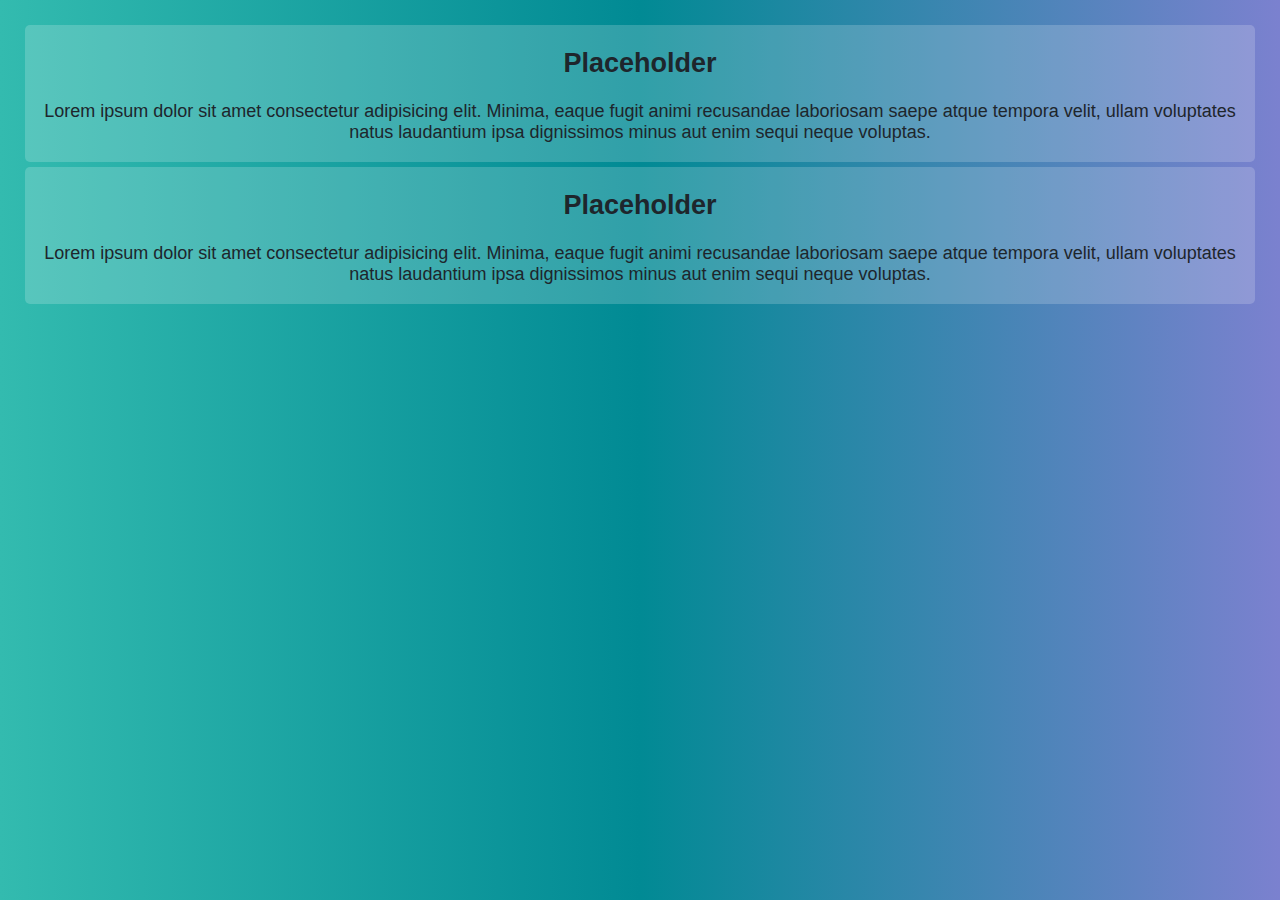
==== articles.html @ 7a152edb "Initial commit" ====
<!DOCTYPE html>
<meta name="viewport" content="width=device-width, initial-scale=1.0"> 
<html>
  <head>
    <title>Between Conversations</title>
    <link rel="stylesheet" href="styles.css" />
  </head>
  <body>
    <div id="links">
      <a href= "articles/blog.html"><div class="menu">        
        <h2>Placeholder</h2>
        <p>Lorem ipsum dolor sit amet consectetur adipisicing elit. Minima, eaque fugit animi recusandae laboriosam saepe atque tempora velit, ullam voluptates natus laudantium ipsa dignissimos minus aut enim sequi neque voluptas.</p>
      </div></a>
      <a href= "music.html"><div class="menu">        
        <h2>Placeholder</h2>
        <p>Lorem ipsum dolor sit amet consectetur adipisicing elit. Minima, eaque fugit animi recusandae laboriosam saepe atque tempora velit, ullam voluptates natus laudantium ipsa dignissimos minus aut enim sequi neque voluptas.</p>
      </div></a>
    </div>
  </body>
</html>
---- styles.css ----
body{
  background: linear-gradient(to right, #33bbaf,#018a94,#7b81cf);
  padding: 25px;
  margin:0 auto;
  max-width: 1400px;
  align-items: center;
}
.title {
  color: #1e262c;
  font-family: Helvetica, sans-serif;
  font-size: 40px;
  text-align: center;
}
@keyframes opacity {
  from {background: #ffffff30; scale: 1;}
  to {background: #ffffff60; scale: 1.02;}
}

.main {
  margin-bottom: 10px;
  border-radius: 10px;
  padding: 6px;
  font-size: 18px;
  color: #1e262c;
  background: #ffffff30;
  text-align: center;
  font-family: sans-serif;
  white-space: pre-line;
}
html {
  scroll-behavior: smooth;
}

.menu.animate {
  background: #000000;
  animation: foreward;
  animation-duration: 0.2s;
}

.menu {
  margin-bottom: 5px;
  border-radius: 5px;
  padding: 0.5px;
  font-size: 18px;
  color: #1e262c;
  background: #ffffff30;
  text-align: center;
  font-family: sans-serif;
  text-decoration: none;
  transition: 0.1s ease-out;
  border: none;
}
a:link {
  text-decoration: none;
  max-width: 500px;
}

a:visited {
  text-decoration: none;
  max-width: 500px;
}

a:hover {
  text-decoration: none;
  max-width: 500px;
}

a:active {
  text-decoration: none;
  max-width: 500px;
}
.menu:hover, .menu:active, .item:hover, .item:active {
  background: #ffffff60;
  scale: 1.01;
}

::selection {
	background: #9b77b99c;
	color: rgb(49, 49, 49);
}

.music {
  align-items: center;
  justify-items: center;
  justify-content: center;
  display: flex;
  flex-wrap: wrap;
}
.cover {
  display: inline-block;
  width: 150px;
  height: 150px;
  margin: auto;
  padding: 5px;
  vertical-align: middle;

}
.item {
  align-content: left;
  display: flex;
  margin: 5px;
  border-radius: 5px;
  padding: 5px;
  font-size: 18px;
  width: 400px;
  height: 160px;
  color: #1e262c;
  background: #ffffff30;
  text-align: left;
  font-family: sans-serif;
  text-decoration: none;
  overflow: hidden;
  transition: 0.1s ease-out;
  border: none;
}

.text h2 {
  margin: 0px;
}
.text p {
  margin: 1px;
  font-size: 15px;
  -webkit-hyphens: auto;
  -ms-hyphens: auto;
  hyphens: auto;
  overflow: hidden;
  text-overflow: ellipsis;

}
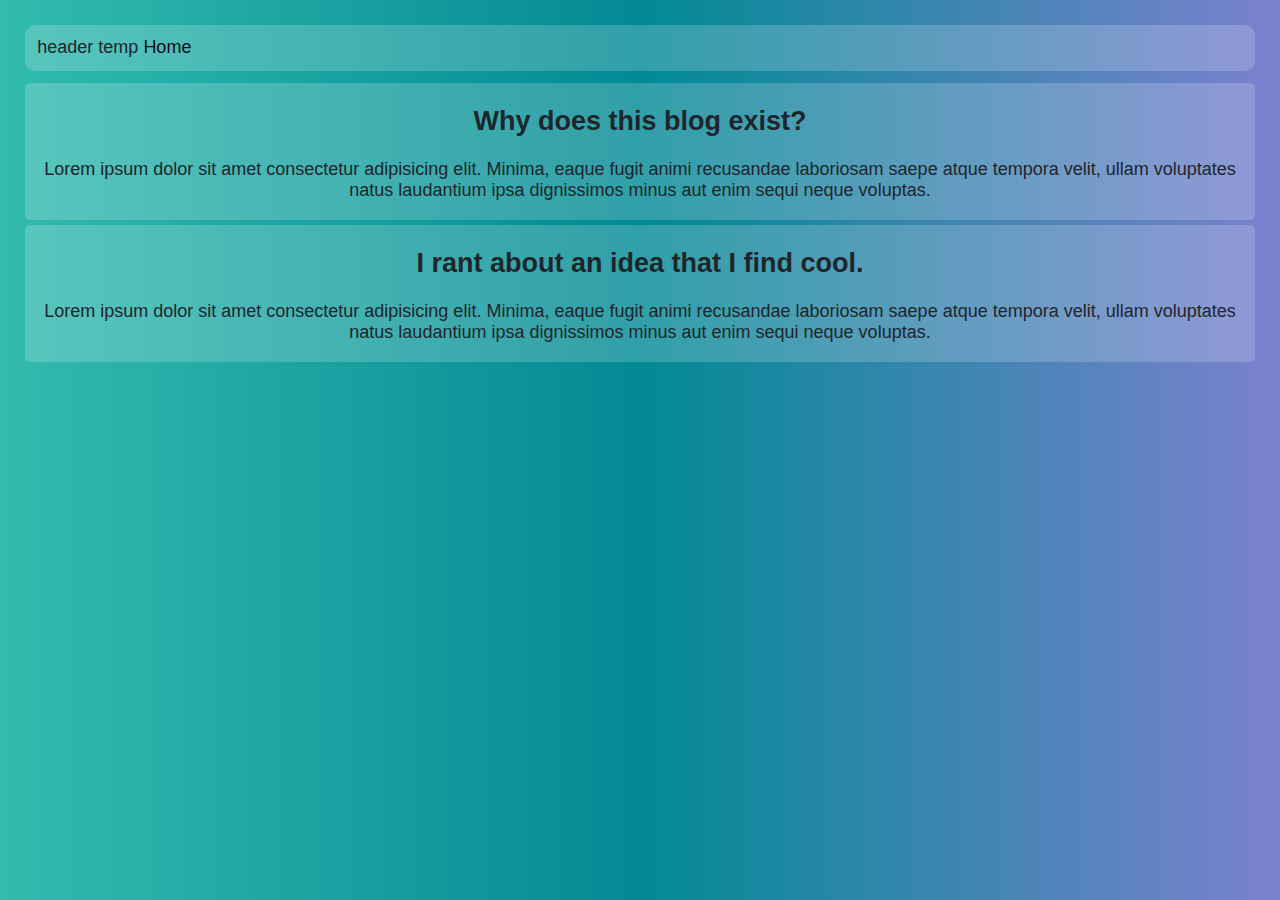
==== commit a17640a7: "improved look and edited some bugs out" ====
--- a/articles.html
+++ b/articles.html
@@ -6,13 +6,14 @@
     <link rel="stylesheet" href="styles.css" />
   </head>
   <body>
+    <div class="head">header temp <a href="index.html">Home</a></div>
     <div id="links">
-      <a href= "articles/blog.html"><div class="menu">        
-        <h2>Placeholder</h2>
+      <a href= "articles/purpose.html"><div class="menu">        
+        <h2>Why does this blog exist?</h2>
         <p>Lorem ipsum dolor sit amet consectetur adipisicing elit. Minima, eaque fugit animi recusandae laboriosam saepe atque tempora velit, ullam voluptates natus laudantium ipsa dignissimos minus aut enim sequi neque voluptas.</p>
       </div></a>
-      <a href= "music.html"><div class="menu">        
-        <h2>Placeholder</h2>
+      <a href= "articles/bigotry.html"><div class="menu">        
+        <h2>I rant about an idea that I find cool.</h2>
         <p>Lorem ipsum dolor sit amet consectetur adipisicing elit. Minima, eaque fugit animi recusandae laboriosam saepe atque tempora velit, ullam voluptates natus laudantium ipsa dignissimos minus aut enim sequi neque voluptas.</p>
       </div></a>
     </div>
--- a/styles.css
+++ b/styles.css
@@ -11,13 +11,9 @@
   font-size: 40px;
   text-align: center;
 }
-@keyframes opacity {
-  from {background: #ffffff30; scale: 1;}
-  to {background: #ffffff60; scale: 1.02;}
-}
 
 .main {
-  margin-bottom: 10px;
+  margin-bottom: 1%;
   border-radius: 10px;
   padding: 6px;
   font-size: 18px;
@@ -29,12 +25,6 @@
 }
 html {
   scroll-behavior: smooth;
-}
-
-.menu.animate {
-  background: #000000;
-  animation: foreward;
-  animation-duration: 0.2s;
 }
 
 .menu {
@@ -50,33 +40,38 @@
   transition: 0.1s ease-out;
   border: none;
 }
+a {
+  transition: 0.2s ease-in-out;
+}
 a:link {
   text-decoration: none;
   max-width: 500px;
+  color: #0f0f0f;
 }
 
 a:visited {
   text-decoration: none;
   max-width: 500px;
+  color: #0f0f0f;
 }
 
-a:hover {
+a:hover, a:active {
   text-decoration: none;
   max-width: 500px;
+  color: #000000;
+  background:  #fb77b960;
 }
 
-a:active {
-  text-decoration: none;
-  max-width: 500px;
-}
-.menu:hover, .menu:active, .item:hover, .item:active {
-  background: #ffffff60;
+
+.menu:hover, .menu:active, .item:hover, .item:active{
+  background:  #fb77b960;
   scale: 1.01;
 }
 
 ::selection {
 	background: #9b77b99c;
 	color: rgb(49, 49, 49);
+  border-radius: 10px;
 }
 
 .music {
@@ -88,8 +83,8 @@
 }
 .cover {
   display: inline-block;
-  width: 150px;
-  height: 150px;
+  width: 30%;
+  height: 30%;
   margin: auto;
   padding: 5px;
   vertical-align: middle;
@@ -102,8 +97,8 @@
   border-radius: 5px;
   padding: 5px;
   font-size: 18px;
-  width: 400px;
-  height: 160px;
+  max-width: 400px;
+  height: 50%;
   color: #1e262c;
   background: #ffffff30;
   text-align: left;
@@ -126,4 +121,20 @@
   overflow: hidden;
   text-overflow: ellipsis;
 
-}+}
+.text {
+  max-width:70%;
+}
+.head {
+  margin-bottom: 1%;
+  border-radius: 10px;
+  padding: 1%;
+  font-size: 18px;
+  color: #1e262c;
+  background: #ffffff30;
+  text-align: left;
+  font-family: sans-serif;
+  text-decoration: none;
+  transition: 0.1s ease-out;
+  border: none;
+}
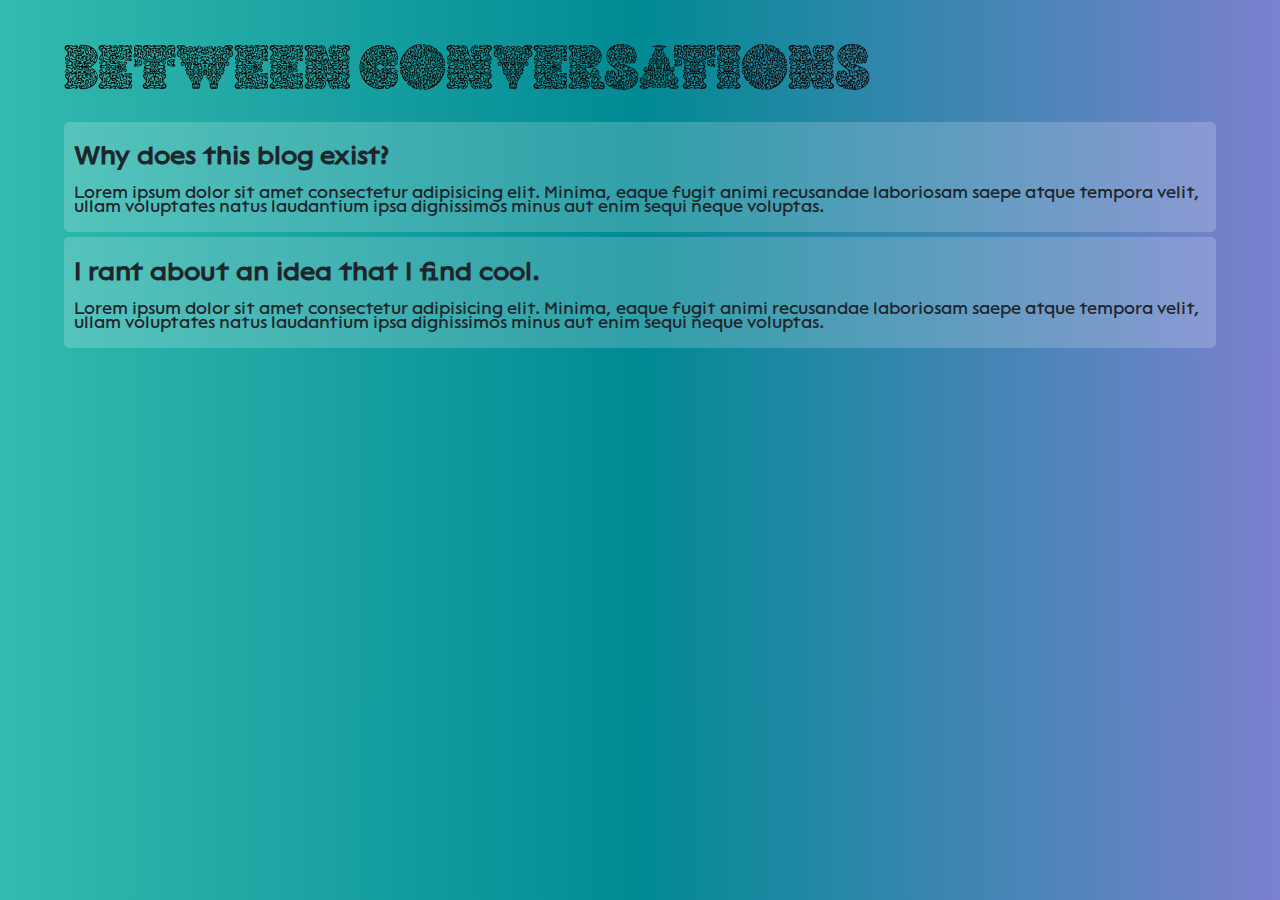
==== commit 01c64fd7: "full reskin of the original site" ====
--- a/articles.html
+++ b/articles.html
@@ -6,8 +6,8 @@
     <link rel="stylesheet" href="styles.css" />
   </head>
   <body>
-    <div class="head">header temp <a href="index.html">Home</a></div>
-    <div id="links">
+    <div class="head"><a href="index.html">Between conversations</a></div>
+    <div class="articles">
       <a href= "articles/purpose.html"><div class="menu">        
         <h2>Why does this blog exist?</h2>
         <p>Lorem ipsum dolor sit amet consectetur adipisicing elit. Minima, eaque fugit animi recusandae laboriosam saepe atque tempora velit, ullam voluptates natus laudantium ipsa dignissimos minus aut enim sequi neque voluptas.</p>
@@ -18,4 +18,4 @@
       </div></a>
     </div>
   </body>
-</html>+</html>
--- a/styles.css
+++ b/styles.css
@@ -1,28 +1,92 @@
 body{
   background: linear-gradient(to right, #33bbaf,#018a94,#7b81cf);
-  padding: 25px;
+  padding: 25;
   margin:0 auto;
-  max-width: 1400px;
-  align-items: center;
-}
+  max-width: 90%;
+}
+
+.intro-area {
+  justify-content: space-between;
+  display: flex;
+  flex-wrap: wrap;
+  padding-bottom: 2.5%;
+}
+
+.articles {
+  padding-top: 2%;
+}
+
+.links {
+  display: flex;
+  flex-wrap: wrap;
+  padding-bottom: 2.5%;
+  width: 104%;
+  transform: translate(-1%);
+}
+
+@media screen and (max-width: 767px) {
+  .links {
+    display: flex;
+    flex-wrap: wrap;
+    padding-bottom: 2.5%;
+    width: 100%;
+  }
+}
+.links {
+  display: flex;
+  flex-wrap: wrap;
+  padding-bottom: 2.5%;
+  width: 104%;
+  transform: translate(-1%);
+}
+
 .title {
-  color: #1e262c;
-  font-family: Helvetica, sans-serif;
-  font-size: 40px;
-  text-align: center;
+  padding-top: 0.3em;
+  color: #1e262c;
+  font-family: 'lithops';
+  font-weight:500;
+  font-size: max(5.5vw, 70px);
+  text-align: left;
+  margin: 0;
+  line-height: 0.8;
+  width: 50%;
+  word-wrap: break-word;
+  box-sizing: border-box;
 }
 
 .main {
-  margin-bottom: 1%;
-  border-radius: 10px;
-  padding: 6px;
-  font-size: 18px;
-  color: #1e262c;
-  background: #ffffff30;
-  text-align: center;
-  font-family: sans-serif;
+  padding-top: 0.3em;
+  font-size: max(1vw, 16px);
+  font-weight: 200;
+  color: #1e262c;
+  text-align: left;
+  font-family: 'Sofia pro az','fergando','lackregular',sans-serif;
   white-space: pre-line;
-}
+  line-height: 1.2;
+  margin-top: 0;
+}
+
+@media screen and (max-width: 767px) {
+  .title {
+    width: 100%;
+  }
+}
+
+.intro-text {
+  width: 35%;
+  box-sizing: border-box;
+  display:block;
+}
+
+@media screen and (max-width: 767px) {
+  .intro-text {
+    width: 100%;
+    box-sizing: border-box;
+    display:block;
+  }
+}
+
+
 html {
   scroll-behavior: smooth;
 }
@@ -30,15 +94,17 @@
 .menu {
   margin-bottom: 5px;
   border-radius: 5px;
-  padding: 0.5px;
-  font-size: 18px;
+  padding: 2px;
+  font-size: max(17px ,1.2vw);
   color: #1e262c;
   background: #ffffff30;
-  text-align: center;
-  font-family: sans-serif;
+  text-align: left;
+  font-family: 'lackregular',sans-serif;
   text-decoration: none;
   transition: 0.1s ease-out;
   border: none;
+  line-height: 0.8;
+  padding-left: 10px;
 }
 a {
   transition: 0.2s ease-in-out;
@@ -74,13 +140,6 @@
   border-radius: 10px;
 }
 
-.music {
-  align-items: center;
-  justify-items: center;
-  justify-content: center;
-  display: flex;
-  flex-wrap: wrap;
-}
 .cover {
   display: inline-block;
   width: 30%;
@@ -102,7 +161,7 @@
   color: #1e262c;
   background: #ffffff30;
   text-align: left;
-  font-family: sans-serif;
+  font-family: "fergando",sans-serif;
   text-decoration: none;
   overflow: hidden;
   transition: 0.1s ease-out;
@@ -126,15 +185,125 @@
   max-width:70%;
 }
 .head {
-  margin-bottom: 1%;
-  border-radius: 10px;
-  padding: 1%;
-  font-size: 18px;
-  color: #1e262c;
-  background: #ffffff30;
-  text-align: left;
-  font-family: sans-serif;
+  padding-top: 3%;
+  font-size: 4em;
+  color: #1e262c;
+  text-align: left;
+  font-family: 'lithops';
   text-decoration: none;
   transition: 0.1s ease-out;
   border: none;
-}
+  line-height: 1;
+  width: 100%;
+}
+.front-image {
+  scale:0.5;
+}
+.menu-container {
+  box-sizing: border-box;
+  display:block;
+  min-width: 49%;
+  padding: 0.5%;
+}
+
+@media screen and (max-width: 767px) {
+  .menu-container {
+    width: 100%;
+    box-sizing: border-box;
+    display:block;
+  }
+}
+
+@font-face {
+  font-family: 'sligoil';
+  src: url(fonts/Sligoil-Micro.woff);
+  src: url(fonts/Sligoil-Micro.woff2);
+}
+@font-face {
+  font-family: 'lithops';
+  src: url(fonts/Lithops-Regular.woff);
+  src: url(fonts/Lithops-Regular.woff2);
+}
+@font-face {
+  font-family: 'karrik';
+  src: url(fonts/Karrik-Regular.woff);
+  src: url(fonts/Karrik-Regular.woff2);
+}
+@font-face {
+  font-family: 'lackitalic';
+  src: url('fonts/lack-italic-webfont.woff2') format('woff2'),
+       url('fonts/lack-italic-webfont.woff') format('woff');
+  font-weight: normal;
+  font-style: normal;
+
+}
+@font-face {
+  font-family: 'lack_lineitalic';
+  src: url('fonts/lack-line-italic-webfont.woff2') format('woff2'),
+       url('fonts/lack-line-italic-webfont.woff') format('woff');
+  font-weight: normal;
+  font-style: normal;
+
+}
+@font-face {
+  font-family: 'lack_lineregular';
+  src: url('fonts/lack-line-regular-webfont.woff2') format('woff2'),
+       url('fonts/lack-line-regular-webfont.woff') format('woff');
+  font-weight: normal;
+  font-style: normal;
+
+}
+@font-face {
+  font-family: 'lackregular';
+  src: url('fonts/Lack-Regular.woff') format('woff'),
+       url('fonts/Lack-Regular.woff2') format('woff2');
+  font-weight: normal;
+  font-style: normal;
+
+}
+@font-face {
+  font-family: 'savateitalique';
+  src: url('fonts/savate-italique-webfont.eot');
+  src: url('fonts/savate-italique-webfont.eot?#iefix') format('embedded-opentype'),
+       url('fonts/savate-italique-webfont.woff2') format('woff2'),
+       url('fonts/savate-italique-webfont.woff') format('woff'),
+       url('fonts/savate-italique-webfont.ttf') format('truetype'),
+       url('fonts/savate-italique-webfont.svg#savateitalique') format('svg');
+  font-weight: normal;
+  font-style: normal;
+
+}
+
+
+
+
+@font-face {
+  font-family: 'savateregular';
+  src: url('fonts/savate-regular-webfont.eot');
+  src: url('fonts/savate-regular-webfont.eot?#iefix') format('embedded-opentype'),
+       url('fonts/savate-regular-webfont.woff2') format('woff2'),
+       url('fonts/savate-regular-webfont.woff') format('woff'),
+       url('fonts/savate-regular-webfont.ttf') format('truetype'),
+       url('fonts/savate-regular-webfont.svg#savateregular') format('svg');
+  font-weight: normal;
+  font-style: normal;
+
+}
+
+@font-face {
+  font-family: "fergando";
+  src: url(fonts/fengardoneue_regular-webfont.svg) format('svg'),
+  url(fonts/fengardoneue_regular-webfont.eot) format('eot'),
+  url(fonts/fengardoneue_regular-webfont.woff) format('woff'),
+  url(fonts/fengardoneue_regular-webfont.ttf) format('ttf');
+  font-weight: 800%;
+  line-height: 0.8;
+}
+
+@font-face {
+  font-family: 'Sofia pro az';
+  src: url('https://uploads-ssl.webflow.com/6270f9643e4eb6b56433f3fb/627245c43102c51c519eb391_Sofia%20Pro%20Regular%20Az.otf') format('opentype');
+  font-weight: 400;
+  font-style: normal;
+  font-display: swap;
+}